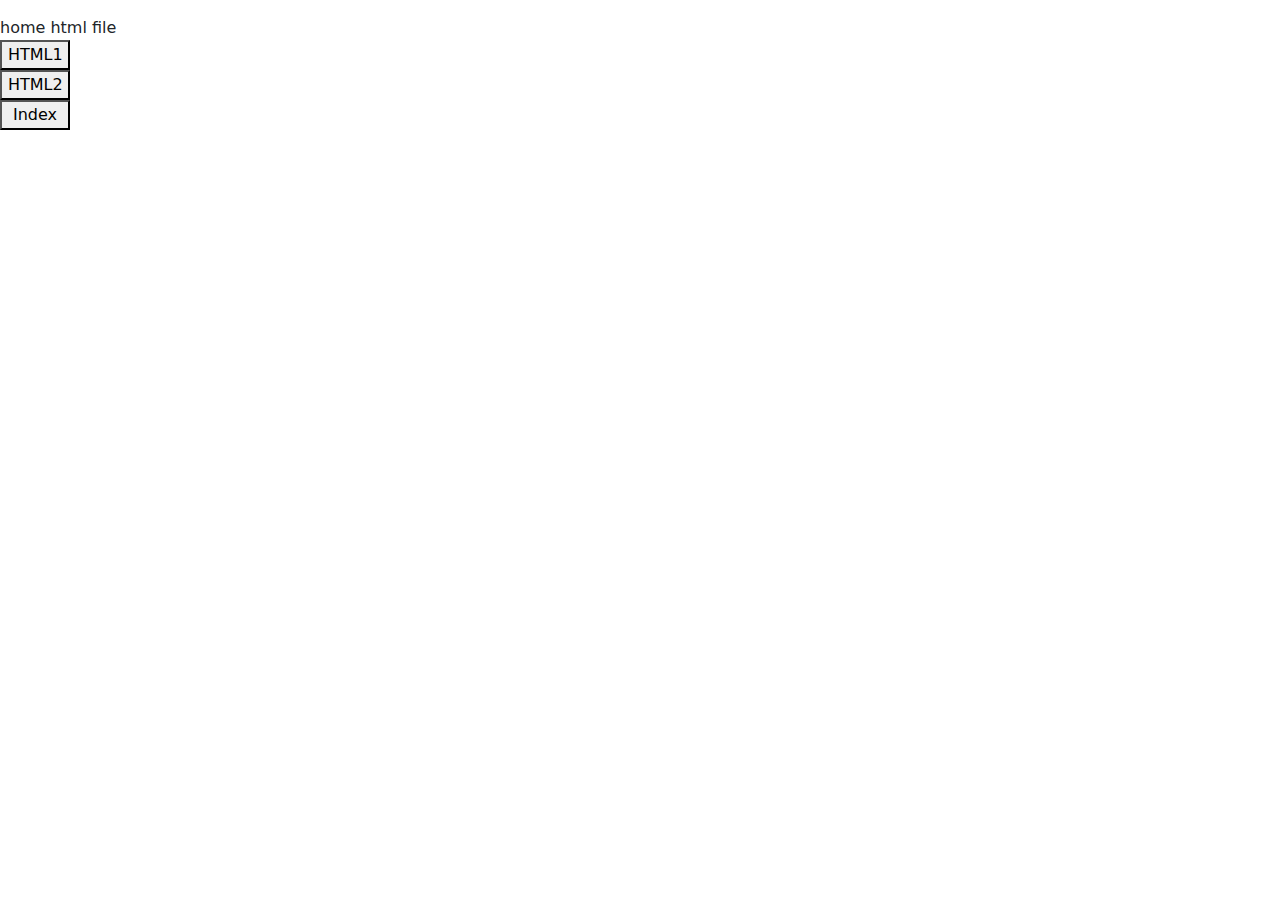
==== Home.htm @ fc46c8e8 "new project" ====
<!DOCTYPE html>
<html>
<head>
  <title>Carving by Alex</title>
  <link href="https://cdn.jsdelivr.net/npm/bootstrap@5.3.3/dist/css/bootstrap.min.css" rel="stylesheet">
  <script src="https://cdn.jsdelivr.net/npm/bootstrap@5.3.3/dist/js/bootstrap.bundle.min.js"></script>
  <link rel="stylesheet" href="style.css">
  <link rel="icon" type="image/x-icon" href="images/favicon(2).ico">
</head>
<p></p>
home html file<br>
<a href="html-1.htm"><button class="button">HTML1</button></a><br>
<a href="html-2.htm"><button class="button">HTML2</button></a><br>
<a href="index.htm"><button class="button">Index</button></a><br>
</p>
---- style.css ----
u {
    text-decoration-line: underline;
    text-decoration-style: wavy;
    text-decoration-color: red;
}

.button {
    width: 70px;
}
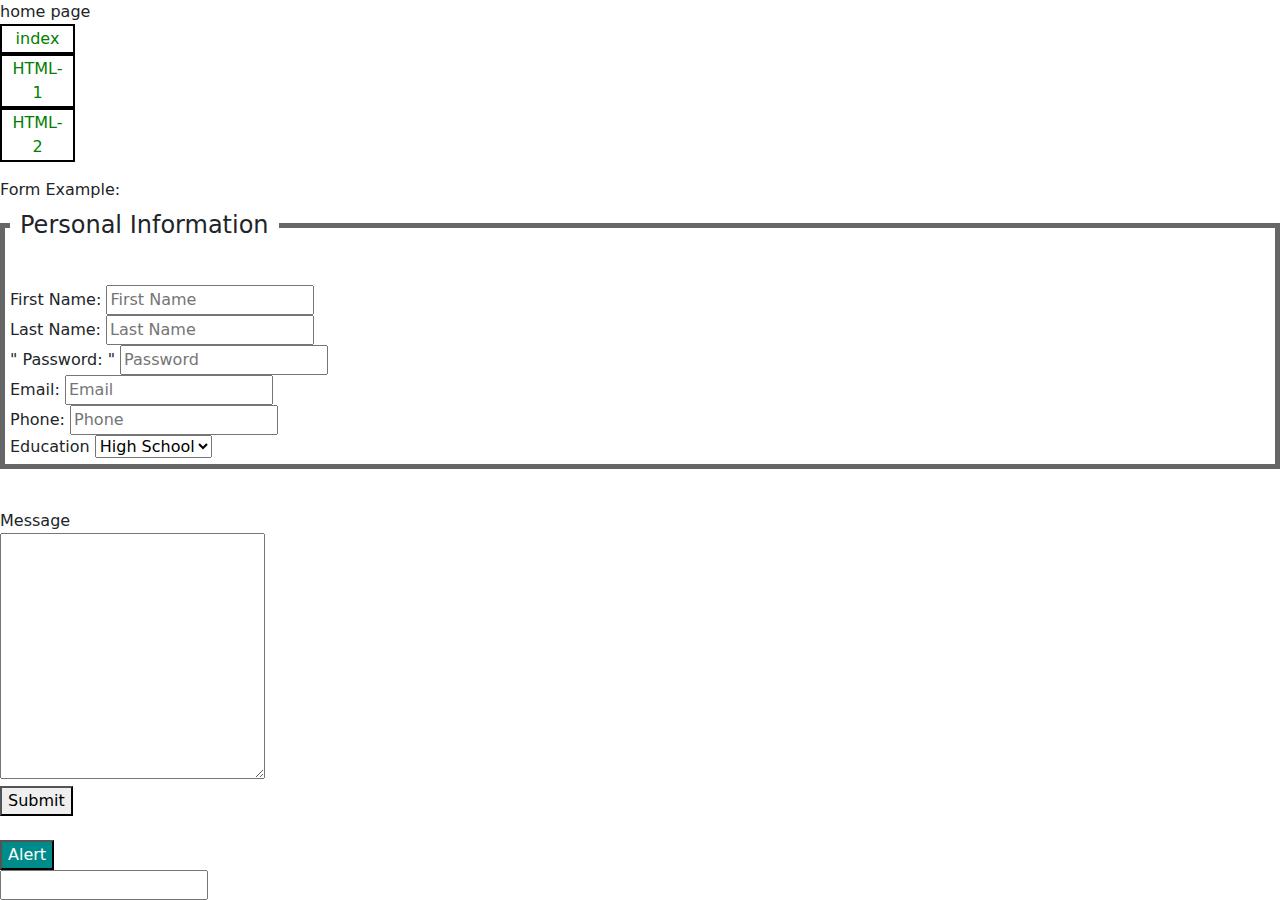
==== commit 26d7aaa5: "46/143 https://www.udemy.com/course/html5-css3-and-javascript-for-beginners-from-zero-to-hero/learn/" ====
--- a/Home.htm
+++ b/Home.htm
@@ -1,15 +1,109 @@
+
 <!DOCTYPE html>
 <html>
 <head>
-  <title>Carving by Alex</title>
-  <link href="https://cdn.jsdelivr.net/npm/bootstrap@5.3.3/dist/css/bootstrap.min.css" rel="stylesheet">
-  <script src="https://cdn.jsdelivr.net/npm/bootstrap@5.3.3/dist/js/bootstrap.bundle.min.js"></script>
-  <link rel="stylesheet" href="style.css">
-  <link rel="icon" type="image/x-icon" href="images/favicon(2).ico">
+    <title>Carving by Alex</title>
+    <link href="https://cdn.jsdelivr.net/npm/bootstrap@5.3.3/dist/css/bootstrap.min.css" rel="stylesheet">
+    <script src="https://cdn.jsdelivr.net/npm/bootstrap@5.3.3/dist/js/bootstrap.bundle.min.js"></script>
+    <link rel="stylesheet" href="style.css">
+    <link rel="icon" type="image/x-icon" href="images/favicon(2).ico">
+
+    <style>
+        .GFG {
+            background-color: white;
+            border: 2px solid black;
+            color: green;
+            padding: 5px, 10px;
+            /* Corrected padding values */
+            cursor: pointer;
+            width: 75px;
+        }
+        fieldset {
+            margin-bottom: 1em !important;
+            border: 5px solid #666 !important;
+            padding: 5px !important;
+        }
+
+        legend {
+            padding: 5px 10px !important;
+            float: none;
+            width: auto;
+        }
+    </style>
 </head>
-<p></p>
-home html file<br>
-<a href="html-1.htm"><button class="button">HTML1</button></a><br>
-<a href="html-2.htm"><button class="button">HTML2</button></a><br>
-<a href="index.htm"><button class="button">Index</button></a><br>
-</p>+
+<body>
+    <p>
+        home page<br>
+        <button class="GFG"
+                onclick="window.location.href = 'index.htm';">
+            index
+        </button><br />
+        <button class="GFG"
+                onclick="window.location.href = 'html-1.htm';">
+            HTML-1
+        </button><br />
+        <button class="GFG"
+                onclick="window.location.href = 'html-2.htm';">
+            HTML-2
+        </button><br />
+    </p>
+
+    Form Example:
+    <fieldset>
+        <legend>Personal Information</legend>
+        <br>
+        <label for="first_name">First Name:</label>
+        <input type="text" id="first_name" name="firstName" placeholder="First Name">
+        <br>
+        <label for="last_name">Last Name:</label>
+        <input type="text" id="last_name" name="lastName" placeholder="Last Name">
+        <br>
+        <label for="password">" Password: "</label>
+        <input type="password" id="password" name="password" placeholder="Password">
+        <br>
+        <label for="email">Email:</label>
+        <input type="email" id="email" name="email" placeholder="Email">
+        <br>
+        <label for="phone">Phone:</label>
+        <input type="tel" id="phone" name="phone" placeholder="Phone">
+        <br>
+        <label for="">Education</label>
+        <select name="education" id="education">
+            <option value="high_school">High School</option>
+            <option value="bachelors">Bachelors</option>
+            <option value="masters">Masters</option>
+            <option value="phd">PhD</option>
+            <optgroup label="Other">
+                <option value="other">Other</option>
+            </optgroup>
+        </select>
+        <br>
+    </fieldset>
+    <br>
+
+    <label for="">Message</label><br />
+    <textarea name="message" id="message" cols="30" rows="10"></textarea>
+    <br>
+    <button type="submit">Submit </button>
+    <br>
+    <br>
+    <button type="button" id="mybutton"
+            style="background: darkcyan;color:white;"
+            onclick="alert('Filter was clicked!');">
+        Alert
+    </button>
+    <br>
+
+    <input type="text" list="browsers">
+    <datalist id="browsers">
+        <option value="Chrome">
+        <option value="Firefox">
+        <option value="Internet Explorer">
+        <option value="Opera">
+        <option value="Safari">
+    </datalist>
+
+
+</body>
+</html>
